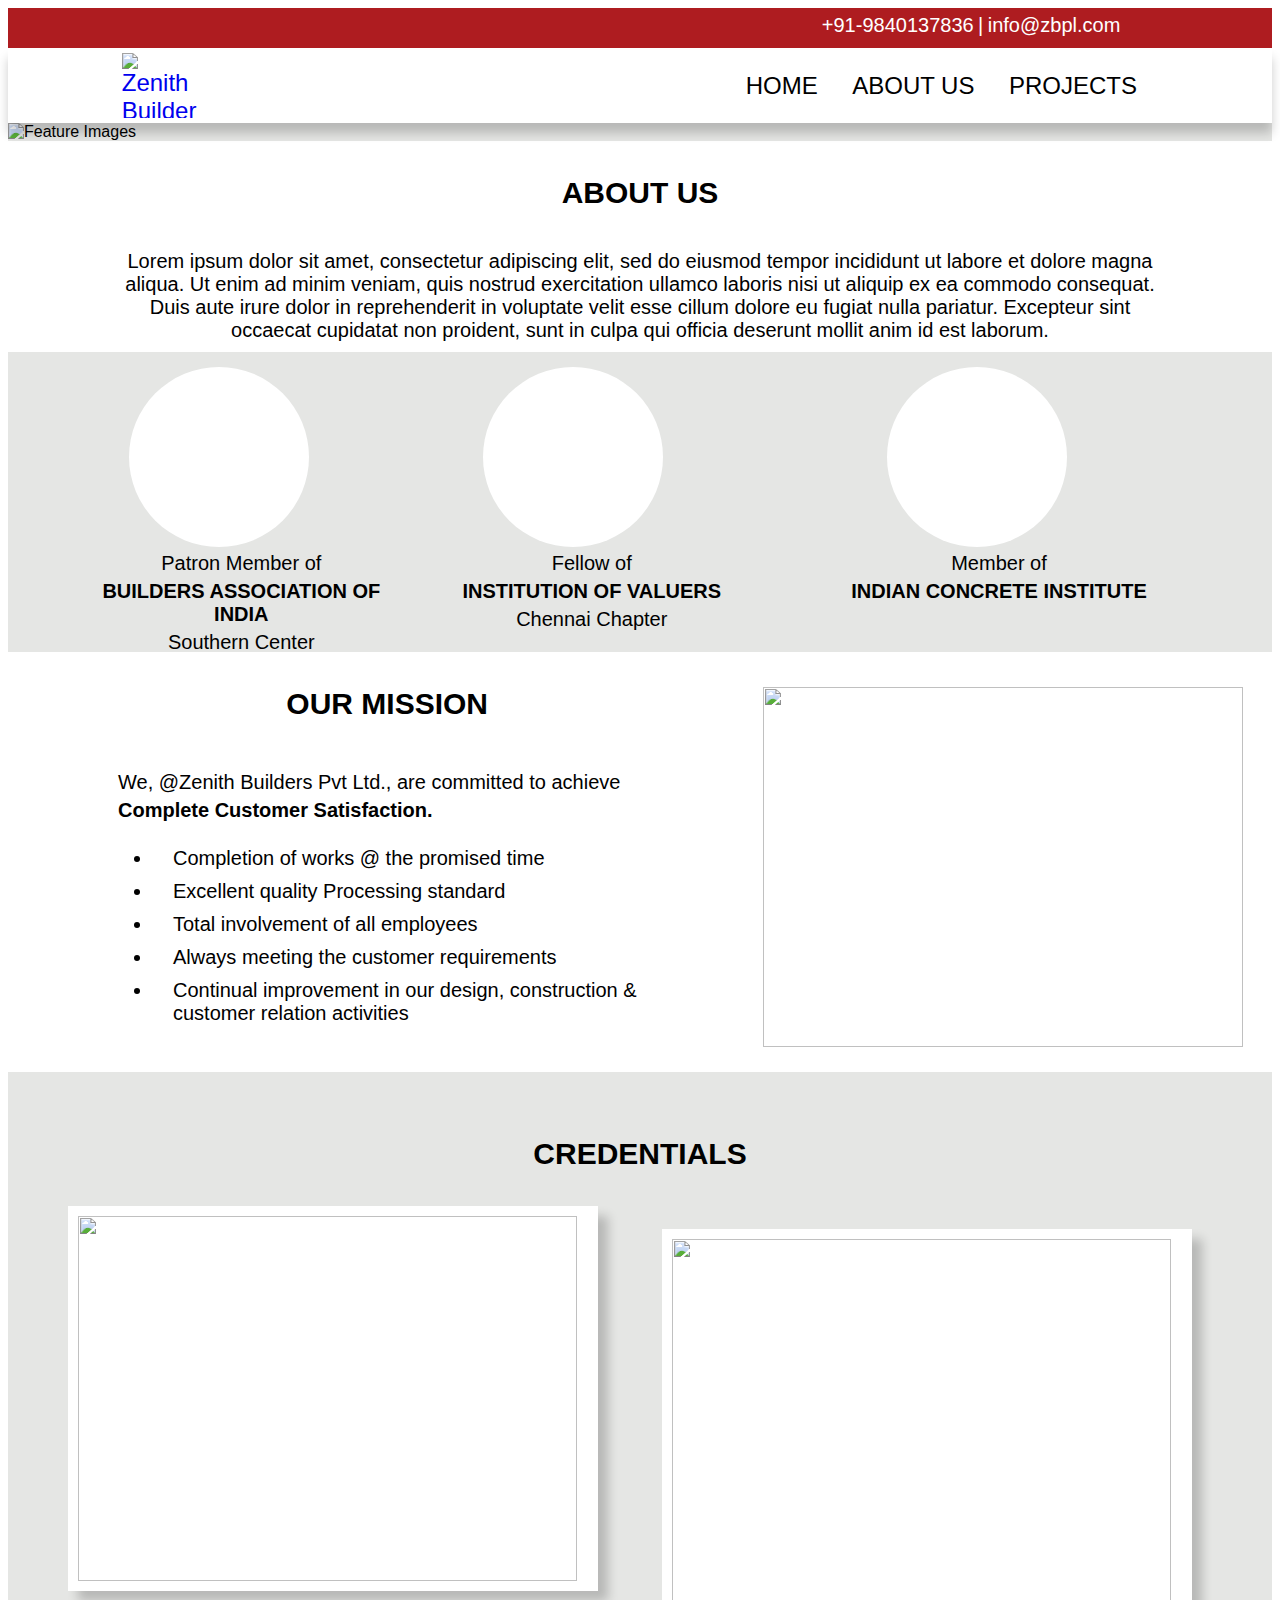
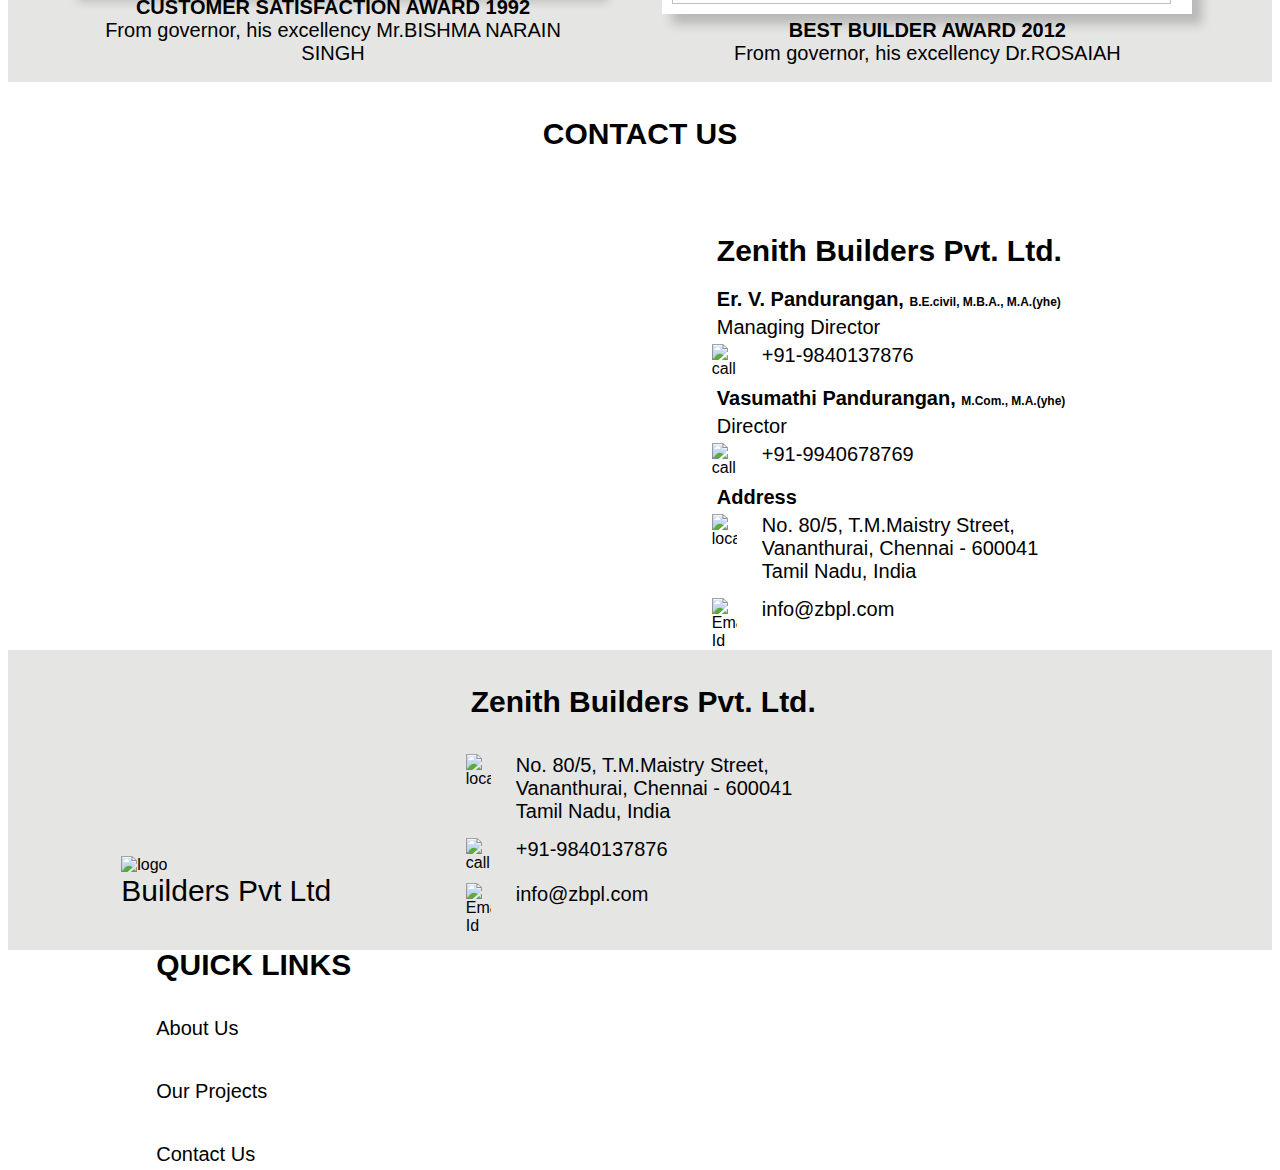
==== about-us.html @ 49117344 "Add files via upload" ====
<!DOCTYPE html>
<html lang="en">
<head>
    <meta charset="UTF-8">
    <meta http-equiv="X-UA-Compatible" content="IE=edge">
    <meta name="viewport" content="width=device-width, initial-scale=1.0">
    <title>Document</title>
    <link rel="stylesheet" href="style.css">
</head>
<body>
    <header>
        <div class="topbar">
           <div class="topbarposition">
            <div class="topbar1">+91-9840137836</div>
            <div class="topbar1">|</div>
            <div class="topbar1">info@zbpl.com</div>
        </div>
    </div>
        <div class="navigationbar">
            <div class="menulogo"> <a href="#"><img id="Logo" src="./Logo/lgog.svg" alt="Zenith Builders Logo"></a></div>
            <div class="menugroup">
                <div class="menu1"><a class="menulink" href="#">HOME</a></div>
                <div class="menu1"><a class="menulink" href="#">ABOUT US</a></div>
                <div class="menu1"><a class="menulink" href="#">PROJECTS</a></div>
            </div>
        </div>
    </header>
<main>
    <div id="img">
        <img id="featureimg" src="./Images/featureimg/Frame 1.png" alt="Feature Images">
    </div>

    <div>
        <div class="H2A c">
            ABOUT US
        </div>
        <div class="para01">
            Lorem ipsum dolor sit amet, consectetur adipiscing elit, sed do eiusmod tempor incididunt ut labore et dolore magna aliqua. Ut enim ad minim veniam, quis nostrud exercitation ullamco laboris nisi ut aliquip ex ea commodo consequat. Duis aute irure dolor in reprehenderit in voluptate velit esse cillum dolore eu fugiat nulla pariatur. Excepteur sint occaecat cupidatat non proident, sunt in culpa qui officia deserunt mollit anim id est laborum.

        </div>
    </div>
    <div class="credentials">
    <div class="statslogos">
    <div class="credgp">
        <div class="credlogo"> 
            <img class="bai" src="./Images/Member/bai.png" alt=""></div>
        <div class="p2 c align"><p>Patron Member of</p> 
            <p class="Bold">BUILDERS ASSOCIATION OF INDIA</p>
            <p>Southern Center</p>
        </div>
    </div>

    <div class="credgp">
        <div class="credlogo1"> 
            <img class="iov" src="./Images/Member/IOV logo.png" alt=""></div>
        <div class="p2 c align"><p>Fellow of</p> 
            <p class="Bold">INSTITUTION OF VALUERS</p>
            <p>Chennai Chapter</p>
        </div>
    </div>

    <div class="credgp">
        <div class="credlogo2"> 
            <img class="ici" src="./Images/Member/ici.jpg" alt=""></div>
        <div class="p2 c align"><p>Member of</p> 
            <p class="Bold">INDIAN CONCRETE INSTITUTE</p>
        </div>
    </div>

    </div>
</div>
<div class="mission">
    <div class="missionstatement">
    <div class="H2A c ">
        OUR MISSION
    </div>
    <div class="para02 ">
    <div class="missiontxt">
        <p>We, @Zenith Builders Pvt Ltd., are committed to achieve</p>
        <p class="Bold">Complete Customer Satisfaction.</p> 
        <ul>
        <li>Completion of works @ the promised time</li> 
        <li>Excellent quality Processing standard</li>
        <li>Total involvement of all employees</li>
        <li>Always meeting the customer requirements </li>
        <li>Continual improvement in our design, construction & customer relation activities</li>   
</ul>

</div>

    </div>
</div>
<div class="missionimg1" >
        <img class="missionimg center-cropped" src="./Images/Mission/krakenimages-Y5bvRlcCx8k-unsplash (1).jpg" alt="">
    </div> 
</div>

<div class="cred02">
    <div class="H2A c ">
        CREDENTIALS
    </div>
<div class="credimgs">
    <div class="credimggroup">
        <div class="credimgdet">

        <div class="credimgdetails">
            <img class="credimg center-cropped" src="./Images/Credentials/Untitled presentation (1).jpg" alt="">
            <div class="creddetails">
                <p class="p2 Bold c">CUSTOMER SATISFACTION AWARD 1992</p>
                <p class="p2 c">From governor, his excellency Mr.BISHMA NARAIN SINGH</p>
            </div>
        </div>
    </div>
    </div>
        <div class="credimggroup">
            <div class="credimgdet">
    
            <div class="credimgdetails">
                <img class="credimg center-cropped" src="./Images/Credentials/Untitled presentation (2).jpg" alt="">
                <div class="creddetails">
                    <p class="p2 Bold c">BEST BUILDER AWARD 2012</p>
                    <p class="p2 c">From governor, his excellency Dr.ROSAIAH</p>
                </div>
            </div>
        </div>
    </div>
</div>
</div>

<div class="contact">
    <div class="H2A c ">
        CONTACT US
    </div>
<div class="contactgp disinline-block">
    <div class="map">
        <iframe src="https://www.google.com/maps/embed?pb=!1m14!1m8!1m3!1d3887.647250832431!2d80.2589196!3d12.9943992!3m2!1i1024!2i768!4f13.1!3m3!1m2!1s0x3a5267f6c1e31f45%3A0xa57da562c05bebfb!2sZENITH%20BUILDERS%20P%20LTD!5e0!3m2!1sen!2sse!4v1681840025811!5m2!1sen!2sse" width="600" height="400" style="border:0;" allowfullscreen="" loading="lazy" referrerpolicy="no-referrer-when-downgrade"></iframe>
    </div>
    </div>
    <div class="disinline-block">
        <div class="footerparts form02">
            <p class="H2A1 Bold">Zenith Builders Pvt. Ltd.</p>
        
        <p class="space"></p>
        <div class="mar02">  
            <p class="p3 Bold">Er. V. Pandurangan,
                <span class="p4">B.E.civil, M.B.A., M.A.(yhe)</span> </p>
            <p class="p3">Managing Director</p>   
        </div>
        <div class="mar02">
            <img class="footericons form02" src="./Images/icons/home/call_black_24dp.svg" alt="call">
        <div class="form02 footertext">
            <p class="p2">+91-9840137876</p> 
            <p class="space"></p>
        </div>
    </div>
    <div class="mar02">  
        <p class="p3 Bold">Vasumathi Pandurangan, 
            <span class="p4">M.Com., M.A.(yhe)</span></p>
        <p class="p3">Director</p>   
    </div>
    <div class="mar02">
        <img class="footericons form02" src="./Images/icons/home/call_black_24dp.svg" alt="call">
    <div class="form02 footertext">
        <p class="p2">+91-9940678769</p> 
        <p class="space"></p>
    </div>
</div>
<div class="mar02">  
    <p class="p3 Bold">Address </p>  
</div>
<div class="mar02">
    <img class="footericons form02" src="./Images/icons/home/location_on_black_24dp.svg" alt="location">
    <div class="form02 footertext">
    <p class="p2">No. 80/5, T.M.Maistry Street,</p>
    <p class="p2">Vananthurai, Chennai - 600041</p>
    <p class="p2">Tamil Nadu, India</p>
    </div>
</div>
        
        <p class="space"></p>
        <div class="mar">
            <img class="footericons form02" src="./Images/icons/home/email_black_24dp.svg" alt="Email Id">
            <div class="form02 footertext">
            <p class="p2">info@zbpl.com</p>
            <p class="space"></p>
        </div>
    </div>
    <p class="space"></p>
    </div>
</div>
</div>

</main>
<footer>
    <div class="footer">
        <div class="footerpart">
        <div class="footerparts form02" >
            <img class="logo" src="./Logo/lgog.svg" alt="logo">
            <p class="H2">Builders Pvt Ltd</p>
        </div>
        <div class="footerparts form02">
            <p class="H2A Bold">Zenith Builders Pvt. Ltd.</p>
        <div class="mar01">
            <img class="footericons form02" src="./Images/icons/home/location_on_black_24dp.svg" alt="location">
            <div class="form02 footertext">
            <p class="p2">No. 80/5, T.M.Maistry Street,</p>
            <p class="p2">Vananthurai, Chennai - 600041</p>
            <p class="p2">Tamil Nadu, India</p>
            </div>
        </div>
        <p class="space"></p>
        <div class="mar">    
        <img class="footericons form02" src="./Images/icons/home/call_black_24dp.svg" alt="call">
        <div class="form02 footertext">
            <p class="p2">+91-9840137876</p> 
        </div>
        </div>
        <p class="space"></p>
        <div class="mar">
            <img class="footericons form02" src="./Images/icons/home/email_black_24dp.svg" alt="Email Id">
            <div class="form02 footertext">
            <p class="p2">info@zbpl.com</p>
        </div>
    </div>
        </div>
        <div class="footerparts form02">
            <p class="H2A Bold">QUICK LINKS</p>
            <div><a class="footerlinks p2" href="#">About Us</a></div>
            <p class="spacing"></p>
            <div><a class="footerlinks p2" href="#">Our Projects</a></div>
            <p class="spacing"></p>
            <div><a class="footerlinks p2" href="#">Contact Us</a></div>
    </div>
</div>
</footer>
</body>
</html>
---- style.css ----
* {
  font-family: Verdana, Geneva, Tahoma, sans-serif;
}
.c {
  text-align: center;
}
.topbar {
  background-color: #ae1c20;
  height: 30px;
  padding-left: 5px;
  padding-right: 5px;
  padding-top: 5px;
  padding-bottom: 5px;
  color: white;
  position: relative;
}
.topbar1 {
  display: inline-block;
  font-size: 20px;
}
.topbarposition {
  display: inline-block;
  position: absolute;
  right: 12%;
  top: 15%;
}
.navigationbar {
  color: white;
  height: 65px;
  padding-left: 5px;
  padding-right: 5px;
  padding-top: 5px;
  padding-bottom: 5px;
  position: relative;
  box-shadow: 0px 10px 10px rgba(0, 0, 0, 0.2);
}
#Logo {
  width: 75px;
  height: 65px;
  display: inline-block;
}
.menulogo {
  font-size: 24px;
  color: black;
  display: inline-block;
  position: absolute;
  left: 9%;
}
.menu1 {
  font-size: 24px;
  color: black;
  display: inline-block;
  padding: 5px 15px;
}
.menugroup {
  display: inline-block;
  position: absolute;
  right: 9.5%;
  top: 25%;
}
.menulink {
  font-size: 24px;
  color: black;
  display: inline-block;
  text-decoration: none;
}
#img {
  background-color: #e5e6e4;
}
#featureimg {
  width: 100%;
}
.H2A {
  font-size: 30px;
  font-weight: bold;
  color: black;
  padding: 5px;
  margin: 30px;
}
.H2A1 {
  font-size: 30px;
  font-weight: bold;
  color: black;
  padding: 5px;
  margin: 0px 30px;
}
.para01 {
  font-size: 20px;
  color: #000;
  text-align: center;
  padding: 5px;
  margin: 5px 100px;
}
.stats {
  height: 280px;
  width: 100%;
  background-color: #e5e6e4;
  display: inline-block;
  margin: auto;
  position: relative;
}

.statstext {
  color: #ae1c20;
  font-size: 20px;
  font-weight: bold;
  text-align: center;
}
.statsgroup {
  display: inline-block;
  width: 20%;
  padding: 30px;
}
.statslogo {
  height: 120px;
  padding: 15px;
  margin-left: auto;
  margin-right: auto;
  width: 50%;
}
.center {
  margin-left: auto;
  margin-right: auto;
  width: 60%;
}
.center1 {
  margin-left: auto;
  margin-right: auto;
  width: 60%;
}
p {
  margin: 5px;
}
.statslogos {
  width: 95%;
  margin: 0 auto;
}
.projects {
  height: 720px;
  background-color: #e5e6e4;
}
.withbackground {
  padding: 30px 0px 0px 0px;
}
.projimgdetails {
  background-color: white;
  height: 500px;
  width: 29%;
  position: relative;
  display: inline-block;
  margin: 0px 30px;
  box-shadow: 10px 10px 10px rgba(0, 0, 0, 0.2);
}
.projectdetails {
  position: relative;
}

.projimg {
  height: 365px;
  width: 95%;
  position: relative;
  margin-left: 10px;
  margin-top: 10px;
  margin-right: 10px;
}
.center-cropped {
  object-fit: cover;
  object-position: center;
  height: 370px;
  width: 95%;
}
.det {
  display: inline-block;
}
.p2 {
  font-size: 20px;
  margin: 0px 10px;
}
.p3 {
  font-size: 20px;
}
.p4 {
  font-size: 12px;
}

.right {
  position: absolute;
  left: 65%;
}
.Bold {
  font-weight: bold;
}
.space {
  height: 5px;
}
.spacing {
  height: 30px;
}
.btn {
  background-color: #ae1c20;
  margin: 0 auto;
  height: 50px;
  width: 300px;

  border-radius: 25px;
  border: none;
  box-shadow: 4px 4px 4px rgba(0, 0, 0, 0.2);
  display: flex;
  justify-content: center;
  align-items: center;
}
.btntxt {
  font-size: 24px;
  font-weight: bold;
  color: white;
  text-decoration: none;
  padding: 5px;
  margin: auto;
  text-align: center;
}

.testi {
  height: 300px;
  position: relative;
  background-color: #e5e6e4;
  margin: 0 auto;
  width: 75%;
  border-radius: 25px;
  box-shadow: 10px 10px 10px rgba(0, 0, 0, 0.2);
}
.pic {
  width: 250px;
  display: inline-block;
  margin: auto 100px;
  position: absolute;
  top: 55px;
}
.dp {
  height: 150px;
  width: 150px;
  border-radius: 50%;
  margin: 0% 10%;
}
.testigp {
  display: inline-block;
  height: 80%;
  width: 55%;
  margin: auto 100px;
  position: relative;
  left: 25%;
  top: 40px;
}
.quotes {
  height: 48px;
  width: 48px;
  position: absolute;
  right: 0%;
  bottom: 10%;
}
.quotes-rotate {
  height: 48px;
  width: 48px;
  rotate: 180deg;
}

.text {
  text-align: center;
  font-size: 20px;
}
.subscribe {
  height: 250px;
  background-color: #e5e6e4;
  position: relative;
}
.sub01 {
  margin: 50px 50px;
}
.sub02 {
  width: 600px;
}
.subpart {
  width: 600px;
}
.form02 {
  display: inline-block;
}
.form {
  width: 300px;
  height: 40px;
  border-color: #000;
  border-width: 1px;
  background-color: white;
}
.p2.form02 {
  margin: 5px;
}
.footer {
  height: 300px;
  background-color: #e5e6e4;
}

.logo {
  width: 240px;
}
.footerparts {
  margin: 0px 50px;
}
.footerlinks {
  color: black;
  text-decoration: none;
  padding: 5px;
  margin: 30px;
}

.footericons {
  width: 25px;
  position: absolute;
  top: 0%;
}
.mar {
  margin: 0px 30px;
  width: 420px;
  height: 30px;
  position: relative;
}
.mar01 {
  margin: 0px 30px;
  width: 420px;
  position: relative;
}
.mar02 {
  margin: 0px 30px;
  width: 600px;
  position: relative;
}
.H2 {
  font-size: 30px;
  margin: 0px;
  text-align: center;
}
.footertext {
  margin: 0px 40px;
}
.footerpart {
  width: 90%;
  margin: 0 auto;
}

.credentials{
  background-color: #e5e6e4;
  height: 300px;
}
.credgp{
  display: inline-block;
  width: 32%;
  height: 300px;
  position: relative;
}
.credlogo{
  background-color: white;
  height: 150px;
  width: 150px;
  padding: 15px;
  border-radius: 50%;
  position: absolute;
  top: 5%;
  right: 30%;
}
.credlogo1{
  background-color: white;
  height: 150px;
  width: 150px;
  padding: 15px;
  border-radius: 50%;
  position: absolute;
  top: 5%;
  right: 39%;
}
.credlogo2{
  background-color: white;
  height: 150px;
  width: 150px;
  padding: 15px;
  border-radius: 50%;
  position: absolute;
  top: 5%;
  right: 35%;
}
.bai{
  height: 120px;
  position: absolute;
  top: 15%;
  left: 15%;
}
.ici{
  height: 120px;
  position: absolute;
  top: 15%;
  left: 15%;
}
.iov{
  width: 120px;
  position: absolute;
  top: 40%;
  left: 20%;
}
.align{
  position: absolute;
   left: 5%;
   top: 65%;
}
.disinline-block{
display: inline-block;
width: 49%;
}
.para02 {
  
  display: inline-block;
  font-size: 20px;
  color: #000;
  text-align: left;
  padding: 5px;
  margin: 5px 100px;
}
li{
  padding: 5px 20px;
}

.missionimg{
  display: inline-block;
  height: 360px;
  width: 480px;
  margin: 30px;
  padding: 5px;

}
.mission{
  height: 420px;
  position: relative;
}
.missionstatement{
  width: 60%;
  display: inline-block;
  position: absolute;
  top: 0%;
}
.missionimg1{
  width: 50%;
  display: inline-block;
  position: absolute;
  top: 0%;
  left: 57%;
}
.cred02{
  height: 550px;
  padding: 30px;
  background-color: #e5e6e4;
  margin: 0 auto;
}
.credimggroup{
  width: 49%;
  display: inline-block;
}
.credimgdetails {
  background-color: white;
  height: 385px;
  position: relative;
  margin: 0px 30px;
  box-shadow: 10px 10px 10px rgba(0, 0, 0, 0.2);
}
.credimgdetails {
  position: relative;
}

.credimg {
  height: 365px;
  width: 97%;
  position: relative;
  margin: 10px
}
.creddetails{
  margin: 5px;
}
.credimgs{
  margin: 0 auto;
}
.map{
  margin: 30px 100px;
}
.project{
  background-color: white;
}
.left.carousel-control{
  background-image: none !important;
}
.right.carousel-control{
  background-image: none !important;
}
.glyphicon-chevron-right:before {
 color: #ae1c20; 
}
.glyphicon-chevron-left:before {
  color: #ae1c20; 
 }
 #myCarousel{
   margin-bottom: 30px;
 }

 .carousel-inner{
overflow: visible !important;
 }
 .carousel-indicators li{
  border: 1px solid #ae1c20 !important;

 }
 .carousel-indicators .active{
  background-color: #ae1c20 !important;
 }
 
 .carousel-indicators{
   bottom: 10px !important;
 }
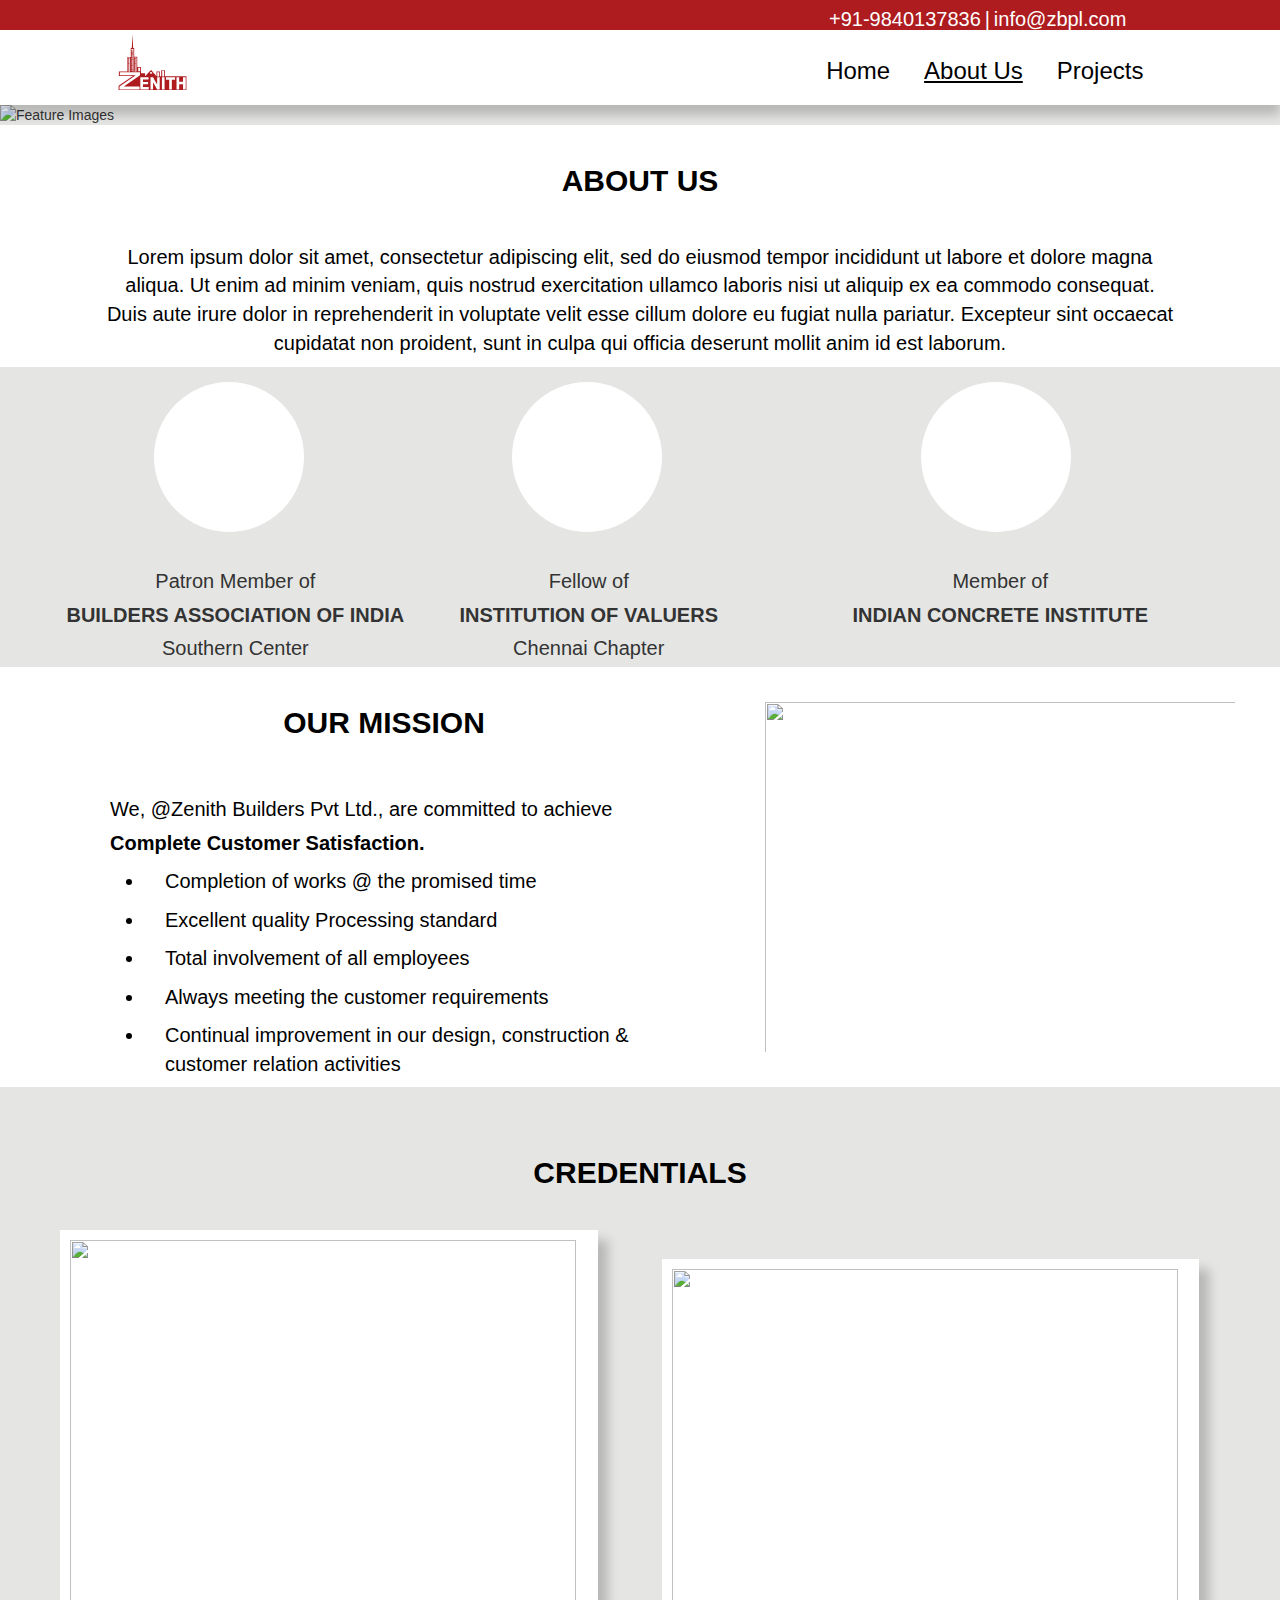
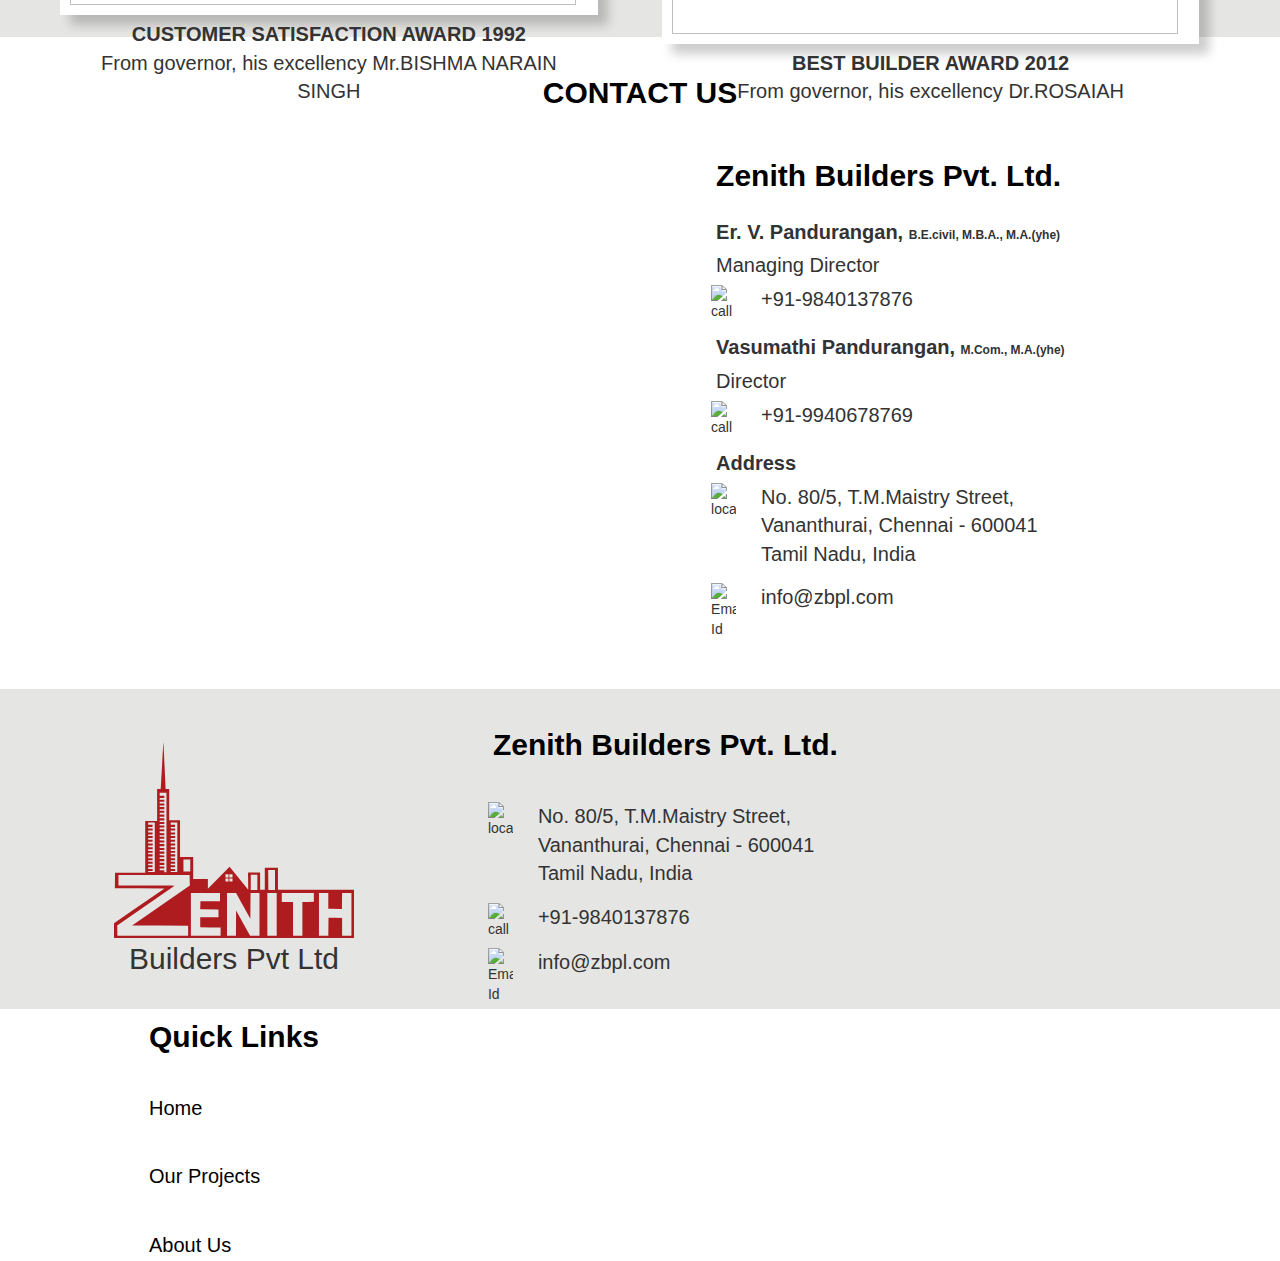
==== commit d648eb10: "Updated with links" ====
--- a/about-us.html
+++ b/about-us.html
@@ -5,6 +5,8 @@
     <meta http-equiv="X-UA-Compatible" content="IE=edge">
     <meta name="viewport" content="width=device-width, initial-scale=1.0">
     <title>Document</title>
+    <link rel="stylesheet" href="https://maxcdn.bootstrapcdn.com/bootstrap/3.4.1/css/bootstrap.min.css">
+    
     <link rel="stylesheet" href="style.css">
 </head>
 <body>
@@ -17,11 +19,11 @@
         </div>
     </div>
         <div class="navigationbar">
-            <div class="menulogo"> <a href="#"><img id="Logo" src="./Logo/lgog.svg" alt="Zenith Builders Logo"></a></div>
+            <div class="menulogo"> <a href="index.html"><img id="Logo" src="./Logo/lgog.svg" alt="Zenith Builders Logo"></a></div>
             <div class="menugroup">
-                <div class="menu1"><a class="menulink" href="#">HOME</a></div>
-                <div class="menu1"><a class="menulink" href="#">ABOUT US</a></div>
-                <div class="menu1"><a class="menulink" href="#">PROJECTS</a></div>
+                <div class="menu1"><a class="menulink" href="index.html">Home</a></div>
+                <div class="menu1"><a class="menulink active" href="about-us.html">About Us</a></div>
+                <div class="menu1"><a class="menulink" href="projects.html">Projects</a></div>
             </div>
         </div>
     </header>
@@ -224,12 +226,12 @@
     </div>
         </div>
         <div class="footerparts form02">
-            <p class="H2A Bold">QUICK LINKS</p>
-            <div><a class="footerlinks p2" href="#">About Us</a></div>
+            <p class="H2A Bold">Quick Links</p>
+            <div><a class="footerlinks p2" href="index.html">Home</a></div>
             <p class="spacing"></p>
-            <div><a class="footerlinks p2" href="#">Our Projects</a></div>
+            <div><a class="footerlinks p2" href="projects.html">Our Projects</a></div>
             <p class="spacing"></p>
-            <div><a class="footerlinks p2" href="#">Contact Us</a></div>
+            <div><a class="footerlinks p2" href="about-us.html">About Us</a></div>
     </div>
 </div>
 </footer>
--- a/style.css
+++ b/style.css
@@ -26,7 +26,7 @@
 }
 .navigationbar {
   color: white;
-  height: 65px;
+  height: 75px;
   padding-left: 5px;
   padding-right: 5px;
   padding-top: 5px;
@@ -34,9 +34,12 @@
   position: relative;
   box-shadow: 0px 10px 10px rgba(0, 0, 0, 0.2);
 }
+.navigationbar a.active{
+  text-decoration: underline;
+}
 #Logo {
   width: 75px;
-  height: 65px;
+  height: 55px;
   display: inline-block;
 }
 .menulogo {
@@ -99,16 +102,19 @@
   margin: auto;
   position: relative;
 }
-
+img{
+  vertical-align: top !important;
+}
 .statstext {
   color: #ae1c20;
   font-size: 20px;
   font-weight: bold;
   text-align: center;
+  margin-top: 25px;
 }
 .statsgroup {
   display: inline-block;
-  width: 20%;
+  width: 22%;
   padding: 30px;
 }
 .statslogo {
@@ -116,12 +122,12 @@
   padding: 15px;
   margin-left: auto;
   margin-right: auto;
-  width: 50%;
+  width: 60%;
 }
 .center {
   margin-left: auto;
   margin-right: auto;
-  width: 60%;
+  width: 70%;
 }
 .center1 {
   margin-left: auto;
@@ -141,6 +147,9 @@
 }
 .withbackground {
   padding: 30px 0px 0px 0px;
+}
+.projdetails{
+  margin-top: 10px;
 }
 .projimgdetails {
   background-color: white;
@@ -295,7 +304,8 @@
   margin: 5px;
 }
 .footer {
-  height: 300px;
+  margin-top: 50px;
+  height: 320px;
   background-color: #e5e6e4;
 }
 
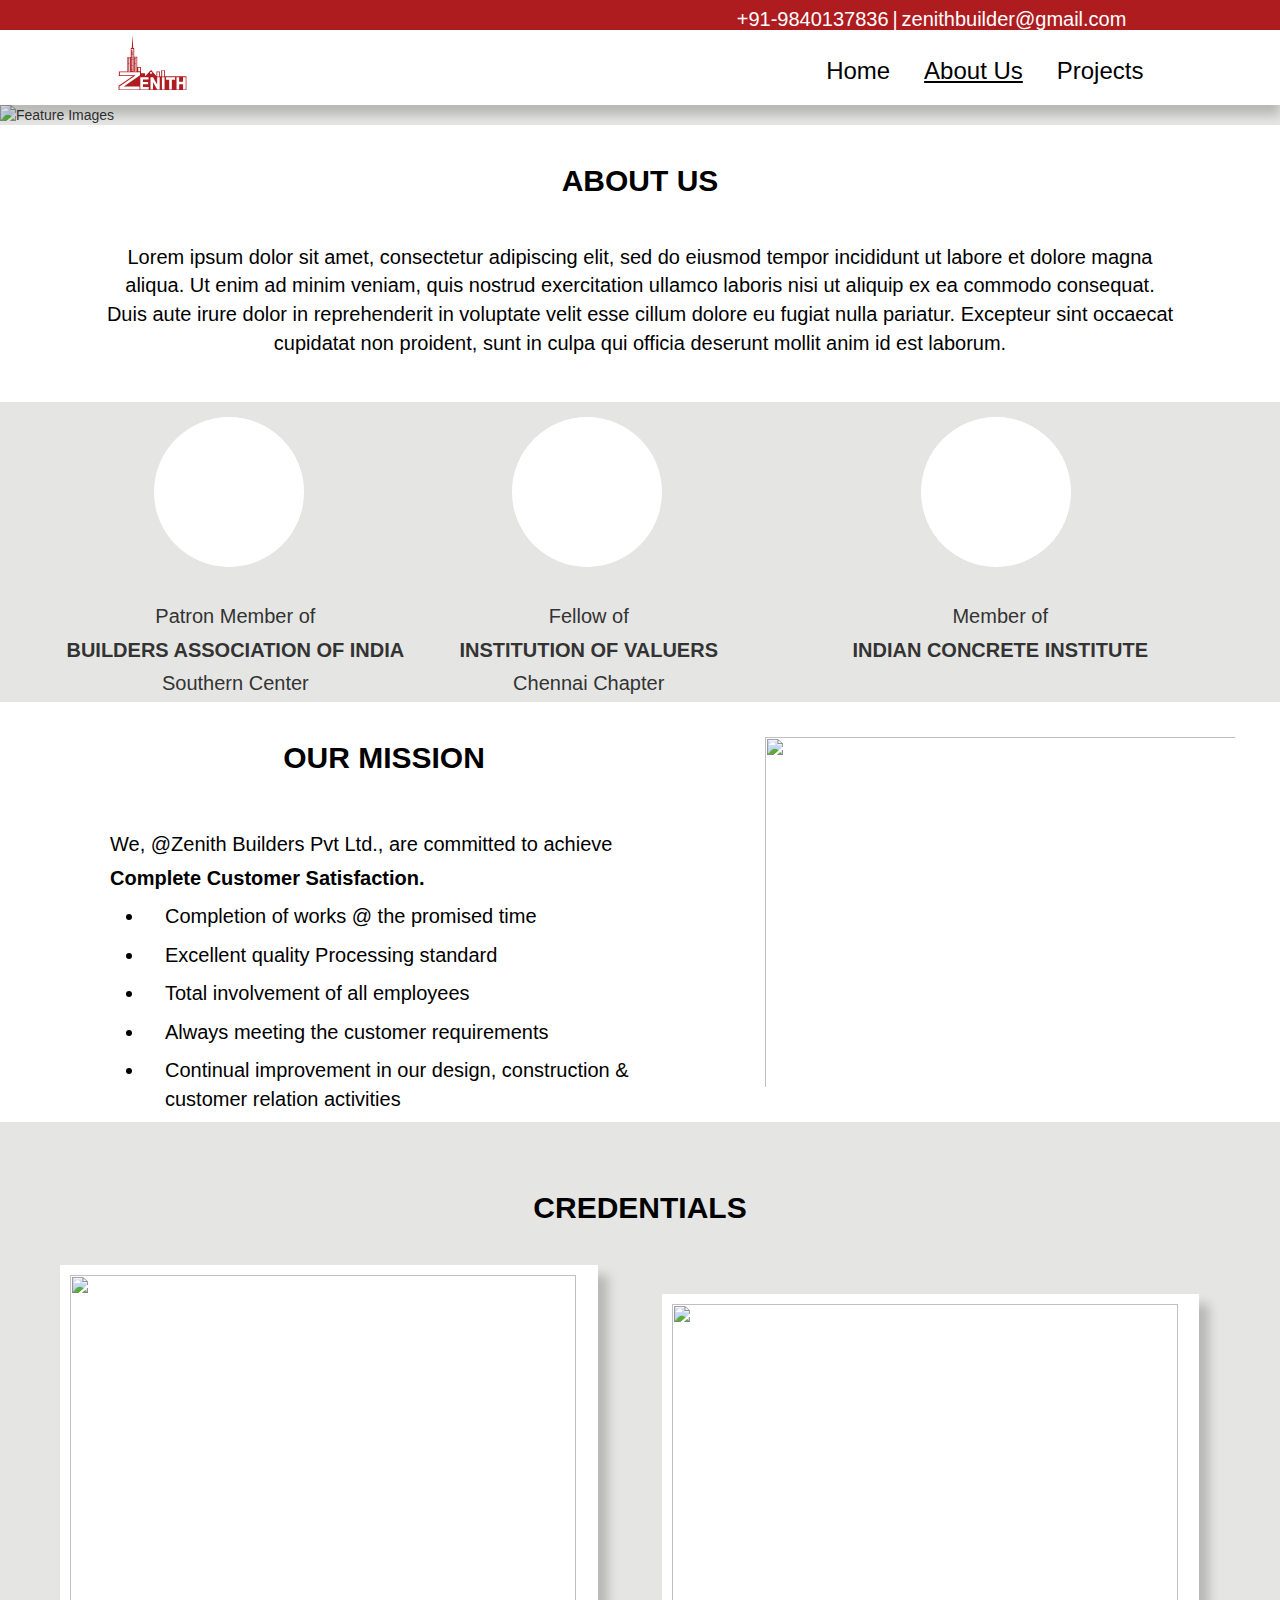
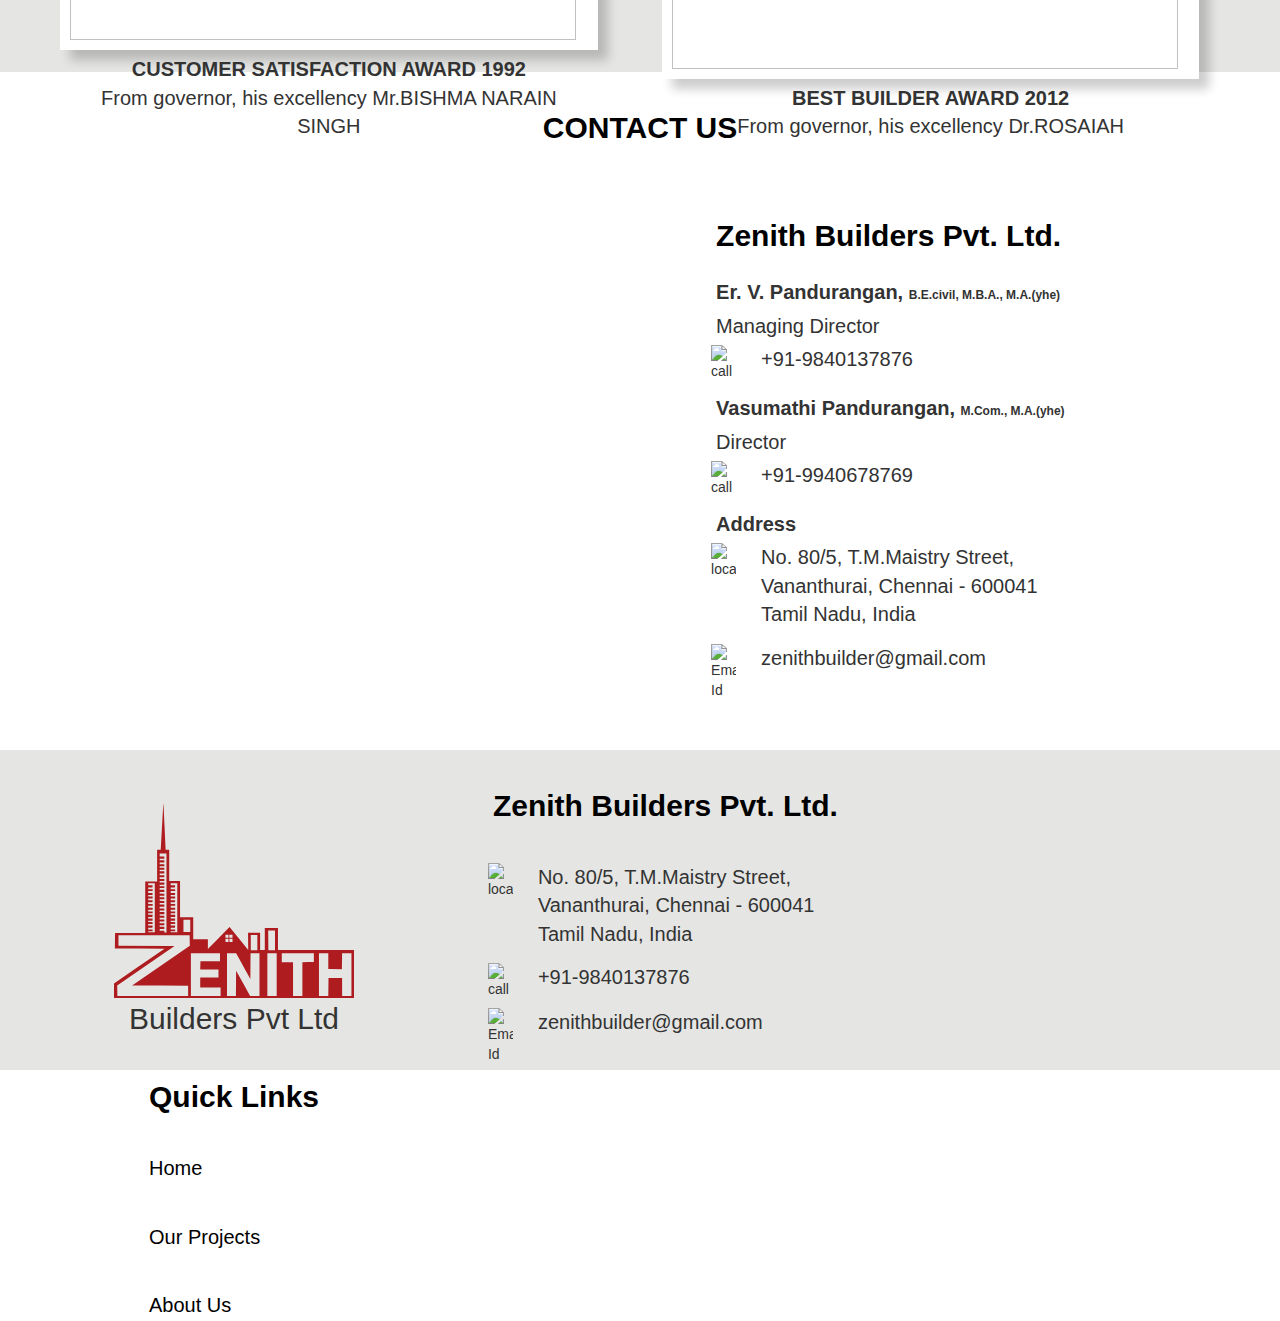
==== commit 2b01dcd6: "Add files via upload" ====
--- a/about-us.html
+++ b/about-us.html
@@ -15,7 +15,7 @@
            <div class="topbarposition">
             <div class="topbar1">+91-9840137836</div>
             <div class="topbar1">|</div>
-            <div class="topbar1">info@zbpl.com</div>
+            <div class="topbar1">zenithbuilder@gmail.com</div>
         </div>
     </div>
         <div class="navigationbar">
@@ -40,6 +40,7 @@
             Lorem ipsum dolor sit amet, consectetur adipiscing elit, sed do eiusmod tempor incididunt ut labore et dolore magna aliqua. Ut enim ad minim veniam, quis nostrud exercitation ullamco laboris nisi ut aliquip ex ea commodo consequat. Duis aute irure dolor in reprehenderit in voluptate velit esse cillum dolore eu fugiat nulla pariatur. Excepteur sint occaecat cupidatat non proident, sunt in culpa qui officia deserunt mollit anim id est laborum.
 
         </div>
+        <p class="spacing"></p>
     </div>
     <div class="credentials">
     <div class="statslogos">
@@ -135,7 +136,7 @@
     </div>
 <div class="contactgp disinline-block">
     <div class="map">
-        <iframe src="https://www.google.com/maps/embed?pb=!1m14!1m8!1m3!1d3887.647250832431!2d80.2589196!3d12.9943992!3m2!1i1024!2i768!4f13.1!3m3!1m2!1s0x3a5267f6c1e31f45%3A0xa57da562c05bebfb!2sZENITH%20BUILDERS%20P%20LTD!5e0!3m2!1sen!2sse!4v1681840025811!5m2!1sen!2sse" width="600" height="400" style="border:0;" allowfullscreen="" loading="lazy" referrerpolicy="no-referrer-when-downgrade"></iframe>
+        <iframe src="https://www.google.com/maps/embed?pb=!1m14!1m8!1m3!1d3887.647250832431!2d80.2589196!3d12.9943992!3m2!1i1024!2i768!4f13.1!3m3!1m2!1s0x3a5267f6c1e31f45%3A0xa57da562c05bebfb!2sZENITH%20BUILDERS%20P%20LTD!5e0!3m2!1sen!2sse!4v1681840025811!5m2!1sen!2sse" width="600" height="450" style="border:0;" allowfullscreen="" loading="lazy" referrerpolicy="no-referrer-when-downgrade"></iframe>
     </div>
     </div>
     <div class="disinline-block">
@@ -183,7 +184,7 @@
         <div class="mar">
             <img class="footericons form02" src="./Images/icons/home/email_black_24dp.svg" alt="Email Id">
             <div class="form02 footertext">
-            <p class="p2">info@zbpl.com</p>
+            <p class="p2">zenithbuilder@gmail.com</p>
             <p class="space"></p>
         </div>
     </div>
@@ -221,7 +222,7 @@
         <div class="mar">
             <img class="footericons form02" src="./Images/icons/home/email_black_24dp.svg" alt="Email Id">
             <div class="form02 footertext">
-            <p class="p2">info@zbpl.com</p>
+            <p class="p2">zenithbuilder@gmail.com</p>
         </div>
     </div>
         </div>
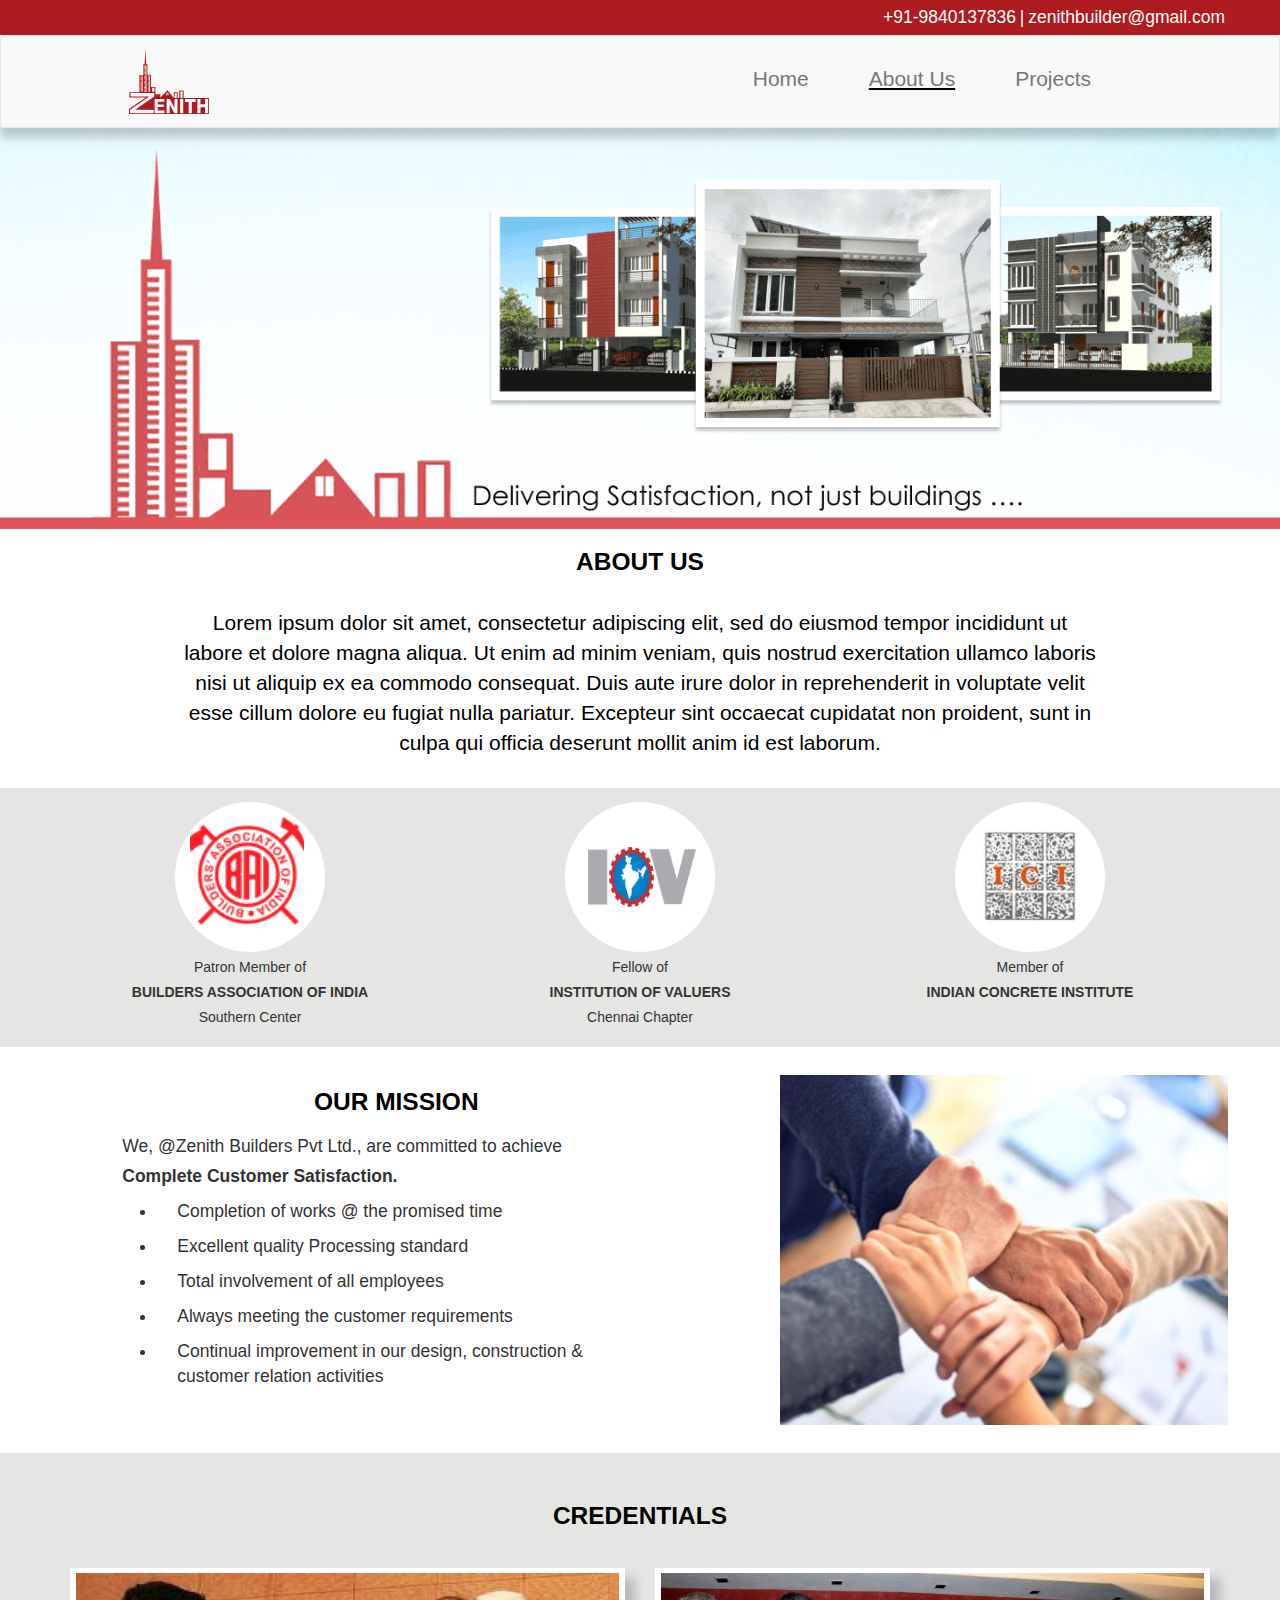
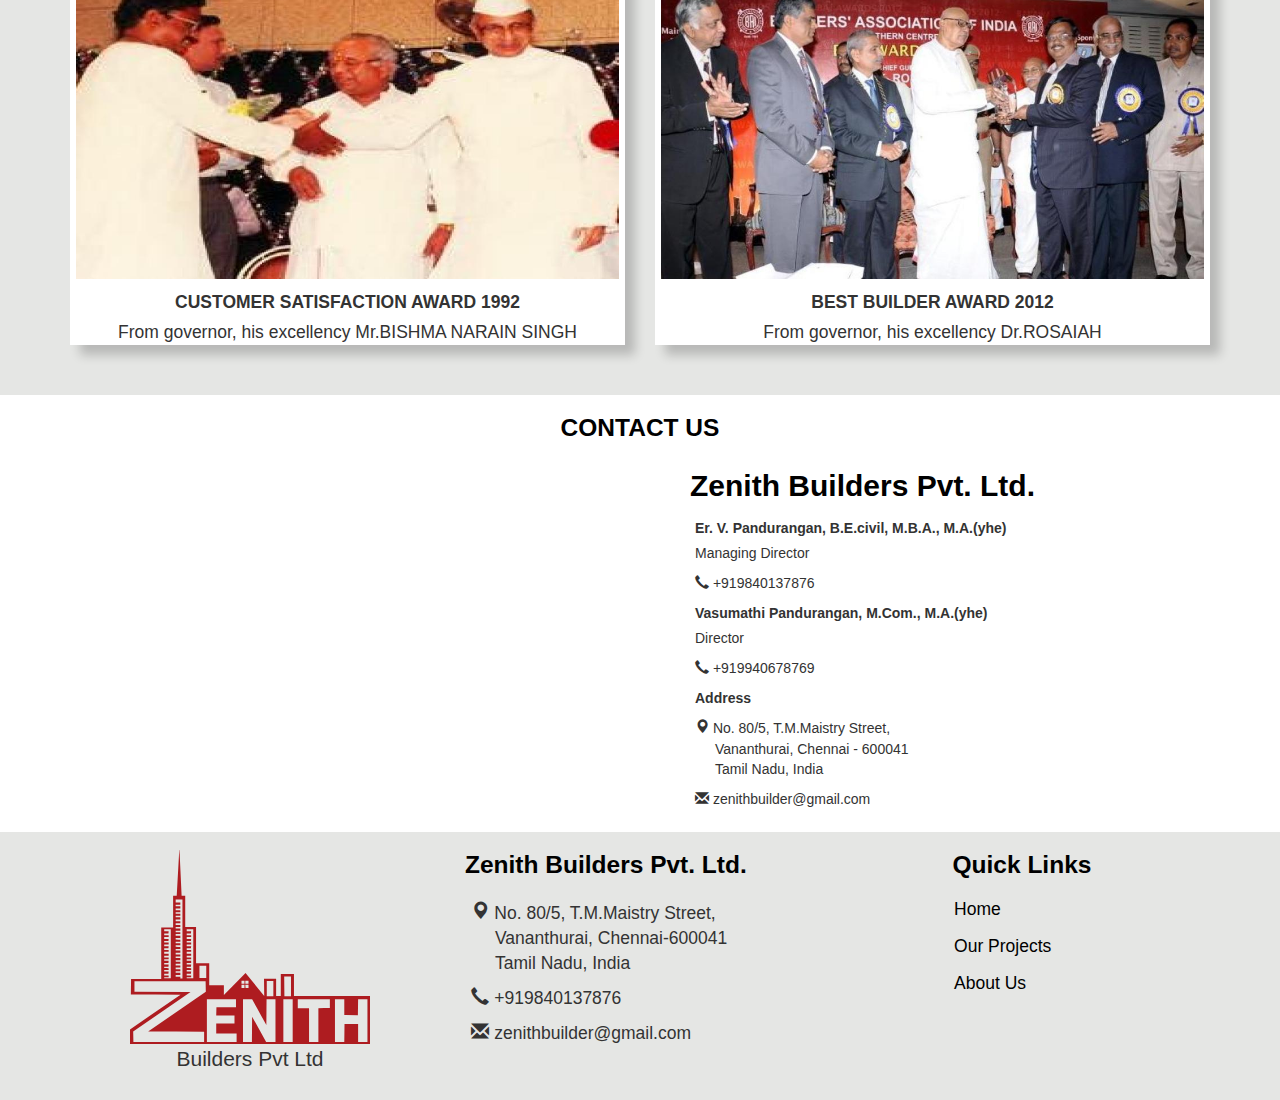
==== commit 7c23e85f: "Responsive design" ====
--- a/about-us.html
+++ b/about-us.html
@@ -1,240 +1,336 @@
 <!DOCTYPE html>
 <html lang="en">
+
 <head>
     <meta charset="UTF-8">
     <meta http-equiv="X-UA-Compatible" content="IE=edge">
     <meta name="viewport" content="width=device-width, initial-scale=1.0">
-    <title>Document</title>
+    <title>Zenith Builders - About Us</title>
     <link rel="stylesheet" href="https://maxcdn.bootstrapcdn.com/bootstrap/3.4.1/css/bootstrap.min.css">
-    
     <link rel="stylesheet" href="style.css">
+    <script src="https://ajax.googleapis.com/ajax/libs/jquery/3.6.4/jquery.min.js"></script>
+    <script src="https://maxcdn.bootstrapcdn.com/bootstrap/3.4.1/js/bootstrap.min.js"></script>
 </head>
+
 <body>
     <header>
-        <div class="topbar">
-           <div class="topbarposition">
-            <div class="topbar1">+91-9840137836</div>
-            <div class="topbar1">|</div>
-            <div class="topbar1">zenithbuilder@gmail.com</div>
+        <div>
+            <div class="topbar">
+                <div class="container">
+                    <div class="row">
+                        <div class="pull-right">
+                            <div>
+                                <div class="topbar1">+91-9840137836</div>
+                                <div class="topbar1">|</div>
+                                <div class="topbar1">zenithbuilder@gmail.com</div>
+                            </div>
+                        </div>
+                    </div>
+                </div>
+            </div>
+
+            <nav class="navbar navbar-default navigationbar">
+                <div class="container-fluid">
+                    <div class="navbar-header">
+                        <button type="button" class="navbar-toggle" data-toggle="collapse" data-target="#myNavbar">
+                            <span class="icon-bar"></span>
+                            <span class="icon-bar"></span>
+                            <span class="icon-bar"></span>
+                        </button>
+                        <a class="navbar-brand" href=><img id="Logo" src="./Logo/lgog.svg"
+                                alt="Zenith Builders Logo"></a>
+                    </div>
+                    <div class="collapse navbar-collapse pull-right" id="myNavbar">
+                        <ul class="nav navbar-nav">
+                            <li class="menu1"><a href="index.html">Home</a></li>
+                            <li class="act menu1"><a href="about-us.html">About Us</a></li>
+                            <li class="menu1"><a href="projects.html">Projects</a></li>
+                        </ul>
+                    </div>
+                </div>
+
+            </nav>
+        </div>
+
+
+
+    </header>
+    <main>
+        <div class="hidden-xs hidden-sm">
+            <!-- hide on screens smaller than lg -->
+            <img id="featureimg" src="./Images/featureimg/Frame 1.png" alt="Feature Images">
+        </div>
+        <div class="hidden-md hidden-lg">
+            <!-- hide on screens wider than lg -->
+            <img id="featureimg" src="./Images/featureimg/Frame 2.png" alt="Feature Images">
+        </div>
+
+        <div class="container">
+            <div class="row">
+                <div class="col-12">
+                    <div class="H2A c">
+                        ABOUT US
+                    </div>
+                    <div class="para01">
+                        Lorem ipsum dolor sit amet, consectetur adipiscing elit, sed do eiusmod tempor incididunt ut
+                        labore et dolore magna aliqua. Ut enim ad minim veniam, quis nostrud exercitation ullamco laboris nisi ut
+                        aliquip ex ea commodo consequat. Duis aute irure dolor in reprehenderit in voluptate velit esse cillum
+                        dolore eu fugiat nulla pariatur. Excepteur sint occaecat cupidatat non proident, sunt in culpa qui officia
+                        deserunt mollit anim id est laborum.
+                    </div>
+                    <p class="spacing"></p>
+                </div>
+            </div>
+        </div>
+        <div class="credentials statslogos">
+        <div class="container">
+            <div class="row">
+                
+                    <div class="col-12 col-lg-4">
+                        <div class="credgp">
+                            <div class="credlogo">
+                                <img class="bai" src="./Images/Member/bai.png" alt="">
+                            </div>
+                            <div class="p4 c">
+                                <p>Patron Member of</p>
+                                <p class="Bold">BUILDERS ASSOCIATION OF INDIA</p>
+                                <p>Southern Center</p>
+                            </div>
+                        </div>
+                    </div>
+                    <div class="col-12 col-lg-4">
+                        <div class="credgp">
+                            <div class="credlogo">
+                                <img class="iov" src="./Images/Member/IOV logo.png" alt="">
+                            </div>
+                            <div class="p4 c">
+                                <p>Fellow of</p>
+                                <p class="Bold">INSTITUTION OF VALUERS</p>
+                                <p>Chennai Chapter</p>
+                            </div>
+                        </div>
+                    </div>
+                    <div class="col-12 col-lg-4">
+                        <div class="credgp">
+                            <div class="credlogo">
+                                <img class="ici" src="./Images/Member/ici.jpg" alt="">
+                            </div>
+                            <div class="p4 c">
+                                <p>Member of</p>
+                                <p class="Bold">INDIAN CONCRETE INSTITUTE</p>
+                            </div>
+                        </div>
+                    </div>
+
+                </div>
+            </div>
+        </div>
+        <div class="mission">
+            <div class="container">
+                <div class="row">
+                    <div class="col-12 col-lg-7">
+                        <div class="missionstatement">
+                            <div class="H2A c ">
+                                OUR MISSION
+                            </div>
+                            <div class="p2">
+                                <div class="missiontxt">
+                                    <p>We, @Zenith Builders Pvt Ltd., are committed to achieve</p>
+                                    <p class="Bold">Complete Customer Satisfaction.</p>
+                                    <ul>
+                                        <li>Completion of works @ the promised time</li>
+                                        <li>Excellent quality Processing standard</li>
+                                        <li>Total involvement of all employees</li>
+                                        <li>Always meeting the customer requirements </li>
+                                        <li>Continual improvement in our design, construction & customer relation activities
+                                        </li>
+                                    </ul>
+        
+                                </div>
+        
+                            </div>
+                        </div>
+        
+                    </div>
+                    <div class="col-12 col-lg-5">
+                        <img class="missionimg center-cropped" src="./Images/Mission/mission.jpg"
+                                alt="">
+                            
+                    </div>
+                    
+                </div>
+            </div>
+        </div>
+
+<div class="cred02">
+            <div class="H2A c ">
+                CREDENTIALS
+            </div>
+    <div class="container">
+        <div class="row">
+        <div class="credimgs">
+        <div class="col-12 col-lg-6">
+            <div><div class="credimgdet">
+                    <div class="credimgdetails">
+                        <img class="credimg center-cropped" src="./Images/Credentials/Untitled presentation (1).jpg"
+                            alt="">
+                        <div class="p2 c">
+                            <p class="Bold">CUSTOMER SATISFACTION AWARD 1992</p>
+                            <p>From governor, his excellency Mr.BISHMA NARAIN SINGH</p>
+                        </div>
+                    </div>
+                </div>
+            </div>
+        </div>
+        <div class="col-12 col-lg-6">
+            
+                <div class="credimgdet">
+                    <div class="credimgdetails">
+                        <img class="credimg center-cropped" src="./Images/Credentials/Untitled presentation (2).jpg"
+                            alt="">
+                        <div class="p2 c">
+                            <p class="Bold">BEST BUILDER AWARD 2012</p>
+                            <p>From governor, his excellency Dr.ROSAIAH</p>
+                        </div>
+                    </div>
+                </div>
+            </div>
+        </div>
         </div>
     </div>
-        <div class="navigationbar">
-            <div class="menulogo"> <a href="index.html"><img id="Logo" src="./Logo/lgog.svg" alt="Zenith Builders Logo"></a></div>
-            <div class="menugroup">
-                <div class="menu1"><a class="menulink" href="index.html">Home</a></div>
-                <div class="menu1"><a class="menulink active" href="about-us.html">About Us</a></div>
-                <div class="menu1"><a class="menulink" href="projects.html">Projects</a></div>
-            </div>
-        </div>
-    </header>
-<main>
-    <div id="img">
-        <img id="featureimg" src="./Images/featureimg/Frame 1.png" alt="Feature Images">
-    </div>
-
-    <div>
-        <div class="H2A c">
-            ABOUT US
-        </div>
-        <div class="para01">
-            Lorem ipsum dolor sit amet, consectetur adipiscing elit, sed do eiusmod tempor incididunt ut labore et dolore magna aliqua. Ut enim ad minim veniam, quis nostrud exercitation ullamco laboris nisi ut aliquip ex ea commodo consequat. Duis aute irure dolor in reprehenderit in voluptate velit esse cillum dolore eu fugiat nulla pariatur. Excepteur sint occaecat cupidatat non proident, sunt in culpa qui officia deserunt mollit anim id est laborum.
-
-        </div>
-        <p class="spacing"></p>
-    </div>
-    <div class="credentials">
-    <div class="statslogos">
-    <div class="credgp">
-        <div class="credlogo"> 
-            <img class="bai" src="./Images/Member/bai.png" alt=""></div>
-        <div class="p2 c align"><p>Patron Member of</p> 
-            <p class="Bold">BUILDERS ASSOCIATION OF INDIA</p>
-            <p>Southern Center</p>
-        </div>
-    </div>
-
-    <div class="credgp">
-        <div class="credlogo1"> 
-            <img class="iov" src="./Images/Member/IOV logo.png" alt=""></div>
-        <div class="p2 c align"><p>Fellow of</p> 
-            <p class="Bold">INSTITUTION OF VALUERS</p>
-            <p>Chennai Chapter</p>
-        </div>
-    </div>
-
-    <div class="credgp">
-        <div class="credlogo2"> 
-            <img class="ici" src="./Images/Member/ici.jpg" alt=""></div>
-        <div class="p2 c align"><p>Member of</p> 
-            <p class="Bold">INDIAN CONCRETE INSTITUTE</p>
-        </div>
-    </div>
-
-    </div>
-</div>
-<div class="mission">
-    <div class="missionstatement">
-    <div class="H2A c ">
-        OUR MISSION
-    </div>
-    <div class="para02 ">
-    <div class="missiontxt">
-        <p>We, @Zenith Builders Pvt Ltd., are committed to achieve</p>
-        <p class="Bold">Complete Customer Satisfaction.</p> 
-        <ul>
-        <li>Completion of works @ the promised time</li> 
-        <li>Excellent quality Processing standard</li>
-        <li>Total involvement of all employees</li>
-        <li>Always meeting the customer requirements </li>
-        <li>Continual improvement in our design, construction & customer relation activities</li>   
-</ul>
-
-</div>
-
-    </div>
-</div>
-<div class="missionimg1" >
-        <img class="missionimg center-cropped" src="./Images/Mission/krakenimages-Y5bvRlcCx8k-unsplash (1).jpg" alt="">
-    </div> 
-</div>
-
-<div class="cred02">
-    <div class="H2A c ">
-        CREDENTIALS
-    </div>
-<div class="credimgs">
-    <div class="credimggroup">
-        <div class="credimgdet">
-
-        <div class="credimgdetails">
-            <img class="credimg center-cropped" src="./Images/Credentials/Untitled presentation (1).jpg" alt="">
-            <div class="creddetails">
-                <p class="p2 Bold c">CUSTOMER SATISFACTION AWARD 1992</p>
-                <p class="p2 c">From governor, his excellency Mr.BISHMA NARAIN SINGH</p>
-            </div>
-        </div>
-    </div>
-    </div>
-        <div class="credimggroup">
-            <div class="credimgdet">
-    
-            <div class="credimgdetails">
-                <img class="credimg center-cropped" src="./Images/Credentials/Untitled presentation (2).jpg" alt="">
-                <div class="creddetails">
-                    <p class="p2 Bold c">BEST BUILDER AWARD 2012</p>
-                    <p class="p2 c">From governor, his excellency Dr.ROSAIAH</p>
-                </div>
-            </div>
-        </div>
-    </div>
-</div>
 </div>
 
 <div class="contact">
     <div class="H2A c ">
         CONTACT US
     </div>
-<div class="contactgp disinline-block">
-    <div class="map">
-        <iframe src="https://www.google.com/maps/embed?pb=!1m14!1m8!1m3!1d3887.647250832431!2d80.2589196!3d12.9943992!3m2!1i1024!2i768!4f13.1!3m3!1m2!1s0x3a5267f6c1e31f45%3A0xa57da562c05bebfb!2sZENITH%20BUILDERS%20P%20LTD!5e0!3m2!1sen!2sse!4v1681840025811!5m2!1sen!2sse" width="600" height="450" style="border:0;" allowfullscreen="" loading="lazy" referrerpolicy="no-referrer-when-downgrade"></iframe>
+    <div class="container">
+        <div class="row">
+            <div class="col-12 col-lg-6">
+                <div class="contactgp">
+                    <div class="map-responsive">
+                        <iframe
+                            src="https://www.google.com/maps/embed?pb=!1m14!1m8!1m3!1d3887.647250832431!2d80.2589196!3d12.9943992!3m2!1i1024!2i768!4f13.1!3m3!1m2!1s0x3a5267f6c1e31f45%3A0xa57da562c05bebfb!2sZENITH%20BUILDERS%20P%20LTD!5e0!3m2!1sen!2sse!4v1681840025811!5m2!1sen!2sse"
+                            width="600" height="350" style="border:0;" allowfullscreen="" loading="lazy"
+                            referrerpolicy="no-referrer-when-downgrade"></iframe>
+                    </div>
+                </div>
+            </div>
+            <div class="col-12 col-lg-6">
+                <div class="footerparts form02">
+                    <p class="H2A1 Bold">Zenith Builders Pvt. Ltd.</p>
+
+                    <p class="space"></p>
+                    <div class="mar02">
+                        <p class="p4 Bold">Er. V. Pandurangan,
+                        <span class="p4">B.E.civil, M.B.A., M.A.(yhe)</span>
+                        </p>
+                        <p class="p4">Managing Director</p>
+                    </div>
+                    <div class="mar02">
+                        
+                        <div class="form02 footertext">
+                            <p class="p4"><span class="glyphicon glyphicon-earphone"></span> +919840137876</p>
+                            <p class="space"></p>
+                        </div>
+                    </div>
+                    <div class="mar02">
+                        <p class="p4 Bold">Vasumathi Pandurangan,
+                            <span class="p4">M.Com., M.A.(yhe)</span>
+                        </p>
+                        <p class="p4">Director</p>
+                    </div>
+                    <div class="mar02">
+                
+                        <div class="form02 footertext">
+                            <p class="p4"><span class="glyphicon glyphicon-earphone"></span> +919940678769</p>
+                            <p class="space"></p>
+                        </div>
+                    </div>
+                    <div class="mar02">
+                        <p class="p4 Bold">Address </p>
+                    </div>
+                    <div class="mar02">
+                        <div class="form02 footertext">
+                            <p class="p4 glyphicon glyphicon-map-marker"><span> No. 80/5, T.M.Maistry
+                                Street,</span></p>
+                            <p class="p4 mar03">Vananthurai, Chennai - 600041</p>
+                            <p class="p4 mar03">Tamil Nadu, India</p>
+                        </div>
+                    </div>
+
+                    <p class="space"></p>
+                    <div class="mar mar02">
+                        <div class="form02 footertext">
+                            <p class="p4"><span class="glyphicon glyphicon-envelope"></span>
+                                zenithbuilder@gmail.com</p>
+                            <p class="space"></p>
+                        </div>
+                    </div>
+                    <p class="space"></p>
+                </div>
+            </div>
+
+        </div>
+
     </div>
-    </div>
-    <div class="disinline-block">
-        <div class="footerparts form02">
-            <p class="H2A1 Bold">Zenith Builders Pvt. Ltd.</p>
-        
-        <p class="space"></p>
-        <div class="mar02">  
-            <p class="p3 Bold">Er. V. Pandurangan,
-                <span class="p4">B.E.civil, M.B.A., M.A.(yhe)</span> </p>
-            <p class="p3">Managing Director</p>   
-        </div>
-        <div class="mar02">
-            <img class="footericons form02" src="./Images/icons/home/call_black_24dp.svg" alt="call">
-        <div class="form02 footertext">
-            <p class="p2">+91-9840137876</p> 
-            <p class="space"></p>
-        </div>
-    </div>
-    <div class="mar02">  
-        <p class="p3 Bold">Vasumathi Pandurangan, 
-            <span class="p4">M.Com., M.A.(yhe)</span></p>
-        <p class="p3">Director</p>   
-    </div>
-    <div class="mar02">
-        <img class="footericons form02" src="./Images/icons/home/call_black_24dp.svg" alt="call">
-    <div class="form02 footertext">
-        <p class="p2">+91-9940678769</p> 
-        <p class="space"></p>
-    </div>
-</div>
-<div class="mar02">  
-    <p class="p3 Bold">Address </p>  
-</div>
-<div class="mar02">
-    <img class="footericons form02" src="./Images/icons/home/location_on_black_24dp.svg" alt="location">
-    <div class="form02 footertext">
-    <p class="p2">No. 80/5, T.M.Maistry Street,</p>
-    <p class="p2">Vananthurai, Chennai - 600041</p>
-    <p class="p2">Tamil Nadu, India</p>
-    </div>
-</div>
-        
-        <p class="space"></p>
-        <div class="mar">
-            <img class="footericons form02" src="./Images/icons/home/email_black_24dp.svg" alt="Email Id">
-            <div class="form02 footertext">
-            <p class="p2">zenithbuilder@gmail.com</p>
-            <p class="space"></p>
-        </div>
-    </div>
-    <p class="space"></p>
-    </div>
+
+
 </div>
 </div>
 
-</main>
-<footer>
-    <div class="footer">
-        <div class="footerpart">
-        <div class="footerparts form02" >
-            <img class="logo" src="./Logo/lgog.svg" alt="logo">
-            <p class="H2">Builders Pvt Ltd</p>
-        </div>
-        <div class="footerparts form02">
-            <p class="H2A Bold">Zenith Builders Pvt. Ltd.</p>
-        <div class="mar01">
-            <img class="footericons form02" src="./Images/icons/home/location_on_black_24dp.svg" alt="location">
-            <div class="form02 footertext">
-            <p class="p2">No. 80/5, T.M.Maistry Street,</p>
-            <p class="p2">Vananthurai, Chennai - 600041</p>
-            <p class="p2">Tamil Nadu, India</p>
-            </div>
-        </div>
-        <p class="space"></p>
-        <div class="mar">    
-        <img class="footericons form02" src="./Images/icons/home/call_black_24dp.svg" alt="call">
-        <div class="form02 footertext">
-            <p class="p2">+91-9840137876</p> 
-        </div>
-        </div>
-        <p class="space"></p>
-        <div class="mar">
-            <img class="footericons form02" src="./Images/icons/home/email_black_24dp.svg" alt="Email Id">
-            <div class="form02 footertext">
-            <p class="p2">zenithbuilder@gmail.com</p>
-        </div>
-    </div>
-        </div>
-        <div class="footerparts form02">
-            <p class="H2A Bold">Quick Links</p>
-            <div><a class="footerlinks p2" href="index.html">Home</a></div>
-            <p class="spacing"></p>
-            <div><a class="footerlinks p2" href="projects.html">Our Projects</a></div>
-            <p class="spacing"></p>
-            <div><a class="footerlinks p2" href="about-us.html">About Us</a></div>
-    </div>
-</div>
-</footer>
+    </main>
+    <footer>
+        <div class="footer">
+            <div class="container">
+                <div class="row">
+                    <div class="col-12 col-lg-4">
+                        <div class="form02">
+                            <img class="logo img-fluid center" src="./Logo/lgog.svg" alt="logo">
+                            <p class="H2">Builders Pvt Ltd</p>
+                        </div>
+                    </div>
+
+                    <div class="col-12 col-lg-5">
+                        <div class="form02">
+                            <p class="H2A Bold">Zenith Builders Pvt. Ltd.</p>
+                            <div class="mar01">
+                                <div class="form02 footertext">
+                                    <p class="p2 glyphicon glyphicon-map-marker"><span> No. 80/5, T.M.Maistry
+                                            Street,</span></p>
+                                    <p class="p2 mar02"> Vananthurai, Chennai-600041</p>
+                                    <p class="p2 mar02"> Tamil Nadu, India</p>
+                                </div>
+                            </div>
+                            <p class="space"></p>
+                            <div class="mar">
+                                <div class="form02 footertext">
+                                    <p class="p2"><span class="glyphicon glyphicon-earphone"></span> +919840137876</p>
+                                </div>
+                            </div>
+                            <p class="space"></p>
+                            <div class="mar">
+                                <div class="form02 footertext">
+                                    <p class="p2"><span class="glyphicon glyphicon-envelope"></span>
+                                        zenithbuilder@gmail.com</p>
+                                </div>
+                            </div>
+                        </div>
+                    </div>
+                    <div class="col-12 col-lg-3">
+                        <div class="form02">
+                            <p class="H2A Bold">Quick Links</p>
+                            <div><a class="footerlinks p2" href="index.html">Home</a></div>
+                            <p class="spacing"></p>
+                            <div><a class="footerlinks p2" href="projects.html">Our Projects</a></div>
+                            <p class="spacing"></p>
+                            <div><a class="footerlinks p2" href="about-us.html">About Us</a></div>
+                        </div>
+                    </div>
+                </div>
+            </div>
+        </div>
+    </footer>
 </body>
+
 </html>--- a/style.css
+++ b/style.css
@@ -6,7 +6,6 @@
 }
 .topbar {
   background-color: #ae1c20;
-  height: 30px;
   padding-left: 5px;
   padding-right: 5px;
   padding-top: 5px;
@@ -16,69 +15,73 @@
 }
 .topbar1 {
   display: inline-block;
-  font-size: 20px;
-}
-.topbarposition {
-  display: inline-block;
-  position: absolute;
-  right: 12%;
-  top: 15%;
-}
+  font-size: 125%;
+}
+
 .navigationbar {
+  width: 100%;
   color: white;
-  height: 75px;
-  padding-left: 5px;
-  padding-right: 5px;
-  padding-top: 5px;
-  padding-bottom: 5px;
-  position: relative;
+  padding-left: 10%;
+  padding-right: 10%;
+  padding-top: 1%;
+  padding-bottom: 1%;
   box-shadow: 0px 10px 10px rgba(0, 0, 0, 0.2);
 }
-.navigationbar a.active{
-  text-decoration: underline;
-}
+.act {
+  text-decoration: underline !important;
+  text-decoration: #000;
+}
+a {
+  color: #000;
+}
+.navbar {
+  margin-bottom: 0%;
+}
+
 #Logo {
-  width: 75px;
-  height: 55px;
-  display: inline-block;
+  height: 65px;
+  display: inline-block;
+}
+.navbar-brand {
+  height: 100%;
+  padding: 0%;
 }
 .menulogo {
-  font-size: 24px;
-  color: black;
-  display: inline-block;
-  position: absolute;
+  font-size: 150%;
+  color: black;
+  display: inline-block;
   left: 9%;
 }
 .menu1 {
-  font-size: 24px;
+  font-size: 150%;
   color: black;
   display: inline-block;
   padding: 5px 15px;
 }
-.menugroup {
-  display: inline-block;
-  position: absolute;
-  right: 9.5%;
-  top: 25%;
-}
+
 .menulink {
-  font-size: 24px;
+  font-size: 150%;
   color: black;
   display: inline-block;
   text-decoration: none;
 }
-#img {
-  background-color: #e5e6e4;
-}
+
 #featureimg {
   width: 100%;
 }
 .H2A {
-  font-size: 30px;
-  font-weight: bold;
-  color: black;
-  padding: 5px;
-  margin: 30px;
+  font-size: 175%;
+  font-weight: bold;
+  color: black;
+  padding: 5px;
+  margin: 10px 0px;
+}
+.H2A2 {
+  font-size: 200%;
+  font-weight: bold;
+  color: black;
+  padding: 5px;
+  margin: 30px 30px 10px 30px;
 }
 .H2A1 {
   font-size: 30px;
@@ -88,76 +91,69 @@
   margin: 0px 30px;
 }
 .para01 {
-  font-size: 20px;
+  font-size: 150%;
   color: #000;
   text-align: center;
-  padding: 5px;
-  margin: 5px 100px;
+  padding: 1%;
+  margin: 1% 10%;
 }
 .stats {
-  height: 280px;
-  width: 100%;
-  background-color: #e5e6e4;
-  display: inline-block;
-  margin: auto;
-  position: relative;
-}
-img{
+  width: 100%;
+  background-color: #e5e6e4;
+  display: inline-block;
+  margin: auto;
+  position: relative;
+}
+img {
   vertical-align: top !important;
-}
+  height: 100%;
+  margin: auto;
+}
+
 .statstext {
   color: #ae1c20;
-  font-size: 20px;
-  font-weight: bold;
-  text-align: center;
-  margin-top: 25px;
+  font-size: 125%;
+  font-weight: bold;
+  text-align: center;
 }
 .statsgroup {
-  display: inline-block;
-  width: 22%;
-  padding: 30px;
+  padding: 10%;
 }
 .statslogo {
   height: 120px;
-  padding: 15px;
-  margin-left: auto;
-  margin-right: auto;
-  width: 60%;
+  padding: 1%;
+  margin: auto;
 }
 .center {
+  display: block;
   margin-left: auto;
   margin-right: auto;
   width: 70%;
 }
 .center1 {
-  margin-left: auto;
-  margin-right: auto;
-  width: 60%;
+  margin: auto;
+  width: 50%;
 }
 p {
   margin: 5px;
 }
 .statslogos {
-  width: 95%;
   margin: 0 auto;
 }
 .projects {
-  height: 720px;
-  background-color: #e5e6e4;
-}
-.withbackground {
-  padding: 30px 0px 0px 0px;
-}
-.projdetails{
+  background-color: #e5e6e4;
+  padding-bottom: 25px;
+}
+
+.projdetails {
   margin-top: 10px;
 }
 .projimgdetails {
   background-color: white;
+  border: 1px solid rgba(0, 0, 0, 0.068);
   height: 500px;
-  width: 29%;
-  position: relative;
-  display: inline-block;
-  margin: 0px 30px;
+  width: 350px;
+  margin: 20px auto;
   box-shadow: 10px 10px 10px rgba(0, 0, 0, 0.2);
 }
 .projectdetails {
@@ -176,34 +172,30 @@
   object-fit: cover;
   object-position: center;
   height: 370px;
-  width: 95%;
+  width: 94%;
 }
 .det {
   display: inline-block;
 }
 .p2 {
-  font-size: 20px;
-  margin: 0px 10px;
+  font-size: 125%;
+  margin: 1% 2.5%;
 }
 .p3 {
-  font-size: 20px;
+  font-size: 150%;
 }
 .p4 {
-  font-size: 12px;
-}
-
-.right {
-  position: absolute;
-  left: 65%;
-}
+  font-size: 100%;
+}
+
 .Bold {
   font-weight: bold;
 }
 .space {
-  height: 5px;
+  height: 50%;
 }
 .spacing {
-  height: 30px;
+  height: 2px;
 }
 .btn {
   background-color: #ae1c20;
@@ -219,7 +211,7 @@
   align-items: center;
 }
 .btntxt {
-  font-size: 24px;
+  font-size: 150%;
   font-weight: bold;
   color: white;
   text-decoration: none;
@@ -229,8 +221,6 @@
 }
 
 .testi {
-  height: 300px;
-  position: relative;
   background-color: #e5e6e4;
   margin: 0 auto;
   width: 75%;
@@ -239,32 +229,20 @@
 }
 .pic {
   width: 250px;
-  display: inline-block;
-  margin: auto 100px;
-  position: absolute;
-  top: 55px;
+  margin: 5% 5% 15% 5%;
 }
 .dp {
-  height: 150px;
-  width: 150px;
+  height: 200px;
+  width: 200px;
   border-radius: 50%;
-  margin: 0% 10%;
+  margin: 10% 10% 5% 10%;
 }
 .testigp {
-  display: inline-block;
-  height: 80%;
-  width: 55%;
-  margin: auto 100px;
-  position: relative;
-  left: 25%;
-  top: 40px;
+  margin: 5% 10%;
 }
 .quotes {
   height: 48px;
   width: 48px;
-  position: absolute;
-  right: 0%;
-  bottom: 10%;
 }
 .quotes-rotate {
   height: 48px;
@@ -274,7 +252,7 @@
 
 .text {
   text-align: center;
-  font-size: 20px;
+  font-size: 125%;
 }
 .subscribe {
   height: 250px;
@@ -292,6 +270,8 @@
 }
 .form02 {
   display: inline-block;
+  margin: auto;
+  width: 100%;
 }
 .form {
   width: 300px;
@@ -300,233 +280,165 @@
   border-width: 1px;
   background-color: white;
 }
-.p2.form02 {
-  margin: 5px;
+.map-responsive {
+  overflow: hidden;
+  padding-bottom: 56.25%;
+  position: relative;
+  height: 0;
+}
+
+.map-responsive iframe {
+  left: 0;
+  top: 0;
+  height: 100%;
+  width: 100%;
+  position: absolute;
 }
 .footer {
-  margin-top: 50px;
-  height: 320px;
-  background-color: #e5e6e4;
+  background-color: #e5e6e4;
+  padding-bottom: 2%;
+  margin-top: 1%;
 }
 
 .logo {
   width: 240px;
-}
-.footerparts {
-  margin: 0px 50px;
-}
+  margin-top: 5%;
+}
+
 .footerlinks {
   color: black;
   text-decoration: none;
-  padding: 5px;
-  margin: 30px;
 }
 
 .footericons {
-  width: 25px;
+  width: 10%;
   position: absolute;
   top: 0%;
 }
 .mar {
-  margin: 0px 30px;
-  width: 420px;
   height: 30px;
-  position: relative;
 }
 .mar01 {
-  margin: 0px 30px;
-  width: 420px;
-  position: relative;
+  position: relative;
+  width: 100%;
 }
 .mar02 {
-  margin: 0px 30px;
-  width: 600px;
-  position: relative;
+  margin: 0px 35px;
+  position: relative;
+}
+.mar03 {
+  margin: 0px 25px;
 }
 .H2 {
-  font-size: 30px;
+  font-size: 150%;
   margin: 0px;
   text-align: center;
 }
-.footertext {
-  margin: 0px 40px;
-}
-.footerpart {
-  width: 90%;
-  margin: 0 auto;
-}
-
-.credentials{
-  background-color: #e5e6e4;
-  height: 300px;
-}
-.credgp{
-  display: inline-block;
-  width: 32%;
-  height: 300px;
-  position: relative;
-}
-.credlogo{
+
+.credentials {
+  background-color: #e5e6e4;
+}
+.credgp {
+  padding: 2%;
+  margin: 2%;
+}
+
+.credlogo {
   background-color: white;
   height: 150px;
   width: 150px;
   padding: 15px;
   border-radius: 50%;
-  position: absolute;
-  top: 5%;
-  right: 30%;
-}
-.credlogo1{
-  background-color: white;
-  height: 150px;
-  width: 150px;
-  padding: 15px;
-  border-radius: 50%;
-  position: absolute;
-  top: 5%;
-  right: 39%;
-}
-.credlogo2{
-  background-color: white;
-  height: 150px;
-  width: 150px;
-  padding: 15px;
-  border-radius: 50%;
-  position: absolute;
-  top: 5%;
-  right: 35%;
-}
-.bai{
-  height: 120px;
-  position: absolute;
-  top: 15%;
-  left: 15%;
-}
-.ici{
-  height: 120px;
-  position: absolute;
-  top: 15%;
-  left: 15%;
-}
-.iov{
-  width: 120px;
-  position: absolute;
-  top: 40%;
-  left: 20%;
-}
-.align{
-  position: absolute;
-   left: 5%;
-   top: 65%;
-}
-.disinline-block{
-display: inline-block;
-width: 49%;
-}
+  margin: auto;
+}
+
+.bai {
+  height: 90%;
+  margin: auto;
+}
+.ici {
+  width: 80%;
+  height: 80%;
+  margin: 10% 10%;
+}
+.iov {
+  width: 90%;
+  height: 50%;
+  margin: 25% 7%;
+}
+
 .para02 {
-  
-  display: inline-block;
-  font-size: 20px;
+  display: inline-block;
+  font-size: 150%;
   color: #000;
   text-align: left;
   padding: 5px;
   margin: 5px 100px;
 }
-li{
+li {
   padding: 5px 20px;
 }
-
-.missionimg{
-  display: inline-block;
+.missionstatement {
+  margin: 5% 5%;
+}
+
+.missionimg {
   height: 360px;
-  width: 480px;
-  margin: 30px;
-  padding: 5px;
-
-}
-.mission{
-  height: 420px;
-  position: relative;
-}
-.missionstatement{
-  width: 60%;
-  display: inline-block;
-  position: absolute;
-  top: 0%;
-}
-.missionimg1{
-  width: 50%;
-  display: inline-block;
-  position: absolute;
-  top: 0%;
-  left: 57%;
-}
-.cred02{
-  height: 550px;
+  width: 100%;
+  margin: 5%;
+  padding: 5px;
+}
+
+.cred02 {
   padding: 30px;
   background-color: #e5e6e4;
-  margin: 0 auto;
-}
-.credimggroup{
-  width: 49%;
-  display: inline-block;
-}
+}
+
 .credimgdetails {
   background-color: white;
-  height: 385px;
-  position: relative;
-  margin: 0px 30px;
+  margin: 20px 0px;
   box-shadow: 10px 10px 10px rgba(0, 0, 0, 0.2);
 }
-.credimgdetails {
-  position: relative;
-}
 
 .credimg {
-  height: 365px;
-  width: 97%;
-  position: relative;
-  margin: 10px
-}
-.creddetails{
-  margin: 5px;
-}
-.credimgs{
+  height: 95%;
+  width: 98%;
+  margin: 1%;
+}
+
+.credimgs {
   margin: 0 auto;
 }
-.map{
-  margin: 30px 100px;
-}
-.project{
+
+.project {
   background-color: white;
 }
-.left.carousel-control{
+.left.carousel-control {
   background-image: none !important;
 }
-.right.carousel-control{
+.right.carousel-control {
   background-image: none !important;
 }
 .glyphicon-chevron-right:before {
- color: #ae1c20; 
+  color: #ae1c20;
 }
 .glyphicon-chevron-left:before {
-  color: #ae1c20; 
- }
- #myCarousel{
-   margin-bottom: 30px;
- }
-
- .carousel-inner{
-overflow: visible !important;
- }
- .carousel-indicators li{
+  color: #ae1c20;
+}
+#myCarousel {
+  margin-bottom: 30px;
+}
+
+.carousel-inner {
+  overflow: visible !important;
+}
+.carousel-indicators li {
   border: 1px solid #ae1c20 !important;
-
- }
- .carousel-indicators .active{
+}
+.carousel-indicators .active {
   background-color: #ae1c20 !important;
- }
- 
- .carousel-indicators{
-   bottom: 10px !important;
- }+}
+
+.carousel-indicators {
+  bottom: 10px !important;
+}
